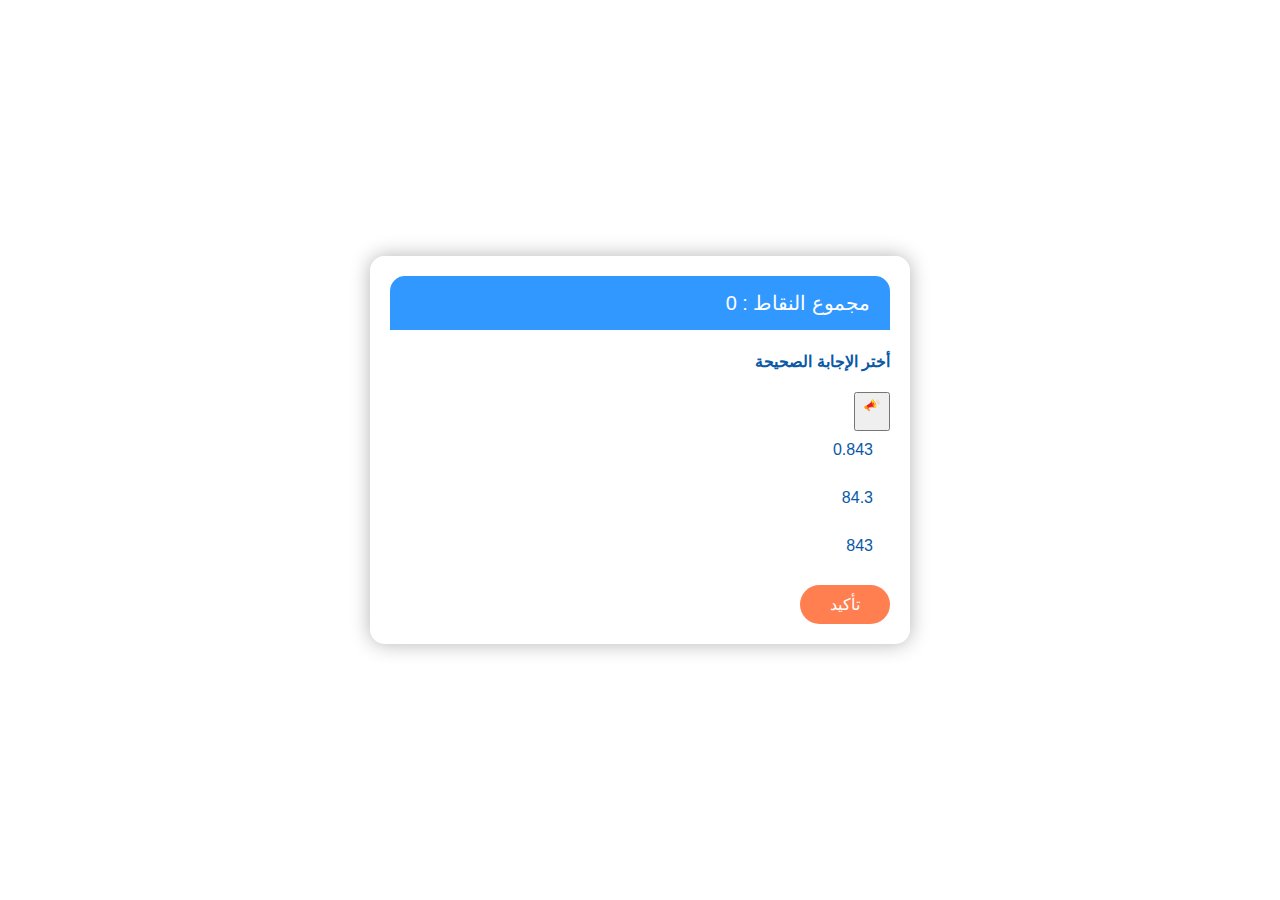
==== quiz/index1.html @ 6afb1af7 "first commit1" ====
<!DOCTYPE html>
<html lang="en">
<head>
    <meta charset="UTF-8">
    <meta name="viewport" content="width=device-width, initial-scale=1.0">
    <title>Document</title>
    <style>

body {
    font-family: Arial, Helvetica, sans-serif;
    font-size: 16px;
    margin: 0;
    color: #0b58a7;
    display: flex;
    align-items: center;
    justify-content: center;
    min-height: 100vh;
}

.qa_box {
    width: 500px;
    padding: 20px;
    background-color: rgba(255, 255, 255, 0.9);
    box-shadow: 0 0 20px rgba(0, 0, 0, 0.3);
    border-radius: 15px;
}

.qa_header {
    background-color: #3198ff;
    color: #fff;
    display: flex;
    justify-content: space-between;
    padding: 15px 20px;
    border-radius: 15px 15px 0 0;
    font-size: 20px;
}

.qa_set {
    display: none;
}

.qa_set.active {
    display: block;
}

.qa_set h4 {
    margin: 0 0 15px;
    font-size: 20px;
}

.qa_ans_row {
    position: relative;
    margin-bottom: 10px;
}

.qa_ans_row input {
    opacity: 0;
    position: absolute;
    left: 0;
    top: 0;
    width: 100%;
    height: 100%;
    z-index: 1;
    cursor: pointer;
}

.qa_ans_row span {
    border-width: 2px;
    border-style: solid;
    border-color: transparent;
    display: block;
    padding: 8px 15px;
    background-color: #ffffff;
    border-radius: 15px;
    transition: all 0.3s ease-out;
}

.qa_ans_row:hover span {
    background-color: #0b58a7;
    border-color: #00bfff;
    color: white;
}

.qa_ans_row input:checked+span {
    background-color: #0b58a7;
    color: white;
}

.qa_ans_row input[valid]:checked+span {
    background-color: green;
    color: white;
}

.qa_footer {
    padding: 10px 0 0;
    text-align: right;
}

.btn1 {
    display: inline-block;
    padding: 8px 20px;
    background-color: #0b58a7;
    color: white;
    border-radius: 15px;
    cursor: pointer;
    transition: all 0.3s ease-out;
}

.btn1:hover {
    background-color: #064484;
}
.result-container {
    position: fixed;
    top: 50%;
    left: 50%;
    transform: translate(-50%, -50%);
    background-color: rgba(255, 255, 255, 0.9);
    border-radius: 10px;
    padding: 30px;
    box-shadow: 0 0 20px rgba(0, 0, 0, 0.3);
    z-index: 1000;
    width: 400px;
    text-align: center;
    opacity: 0;
    animation: fadeIn 0.5s ease forwards;
}

@keyframes fadeIn {
    from {
        opacity: 0;
    }
    to {
        opacity: 1;
    }
}

.result-message {
    font-size: 28px;
    margin-bottom: 20px;
    color: #ff7f50;
}

.result-score {
    font-size: 20px;
    margin-bottom: 20px;
}

.btn1 {
    display: inline-block;
    padding: 10px 30px;
    background-color: #ff7f50;
    color: white;
    border-radius: 25px;
    cursor: pointer;
    transition: background-color 0.5s ease;
}

.btn1:hover {
    background-color: #ff6347;
}
img {
    width: 20px;
    height: 20px;
    margin-bottom: 10px;
}

    </style>
    <link rel="stylesheet" href="s1.css">
</head>
<body>
<div class="qa_box" id="quizContainer">
    <div class="qa_header" style="direction: rtl;">
        <span>    مجموع النقاط<span id="score">      :   0</span></span>
    </div>
    <h4 style="direction: rtl;">أختر الإجابة الصحيحة</h4>

    <div class="qa_body" style="direction: rtl;">
        <div class="qa_set active">
            <button class="btn-sound" onclick="playSound('1.mp3')"> <!-- Replace 'path_to_sound_file' with the actual path to the sound file for this question -->
                <img src="speaker.png" alt="Speaker Icon">
            </button>
        
            <div class="qa_ans_row">
                <input type="radio" name="a1" value="incorrect">
                <span>0.843</span>  
            </div>
            <div class="qa_ans_row">
                <input type="radio" name="a1" value="correct">
                <span>84.3</span>  
            </div>
            <div class="qa_ans_row">
                <input type="radio" name="a1" value="incorrect">
                <span>843</span>  
            </div>
        </div>
        <div class="qa_set active">
            <button class="btn-sound" onclick="playSound('2.mp3')"> <!-- Replace 'path_to_sound_file' with the actual path to the sound file for this question -->
                <img src="speaker.png" alt="Speaker Icon">
            </button>
        
            <div class="qa_ans_row">
                <input type="radio" name="a1" value="incorrect">
                <span>78.231</span>  
            </div>
            <div class="qa_ans_row">
                <input type="radio" name="a1" value="incorrect">
                <span>783.21</span>  
            </div>
            <div class="qa_ans_row">
                <input type="radio" name="a1" value="correct">
                <span>7832.1</span>  
            </div>
        </div>
        <div class="qa_set active">
            <button class="btn-sound" onclick="playSound('3.mp3')"> <!-- Replace 'path_to_sound_file' with the actual path to the sound file for this question -->
                <img src="speaker.png" alt="Speaker Icon">
            </button>
        
            <div class="qa_ans_row">
                <input type="radio" name="a1" value="incorrect">
                <span>30.25</span>  
            </div>
            <div class="qa_ans_row">
                <input type="radio" name="a1" value="correct">
                <span>3025</span>  
            </div>
            <div class="qa_ans_row">
                <input type="radio" name="a1" value="incorrect">
                <span>302.5</span>  
            </div>
        </div>
        <div class="qa_set active">
            <button class="btn-sound" onclick="playSound('4.mp3')"> <!-- Replace 'path_to_sound_file' with the actual path to the sound file for this question -->
                <img src="speaker.png" alt="Speaker Icon">
            </button>
        
            <div class="qa_ans_row">
                <input type="radio" name="a1" value="correct">
                <span>235.6</span>  
            </div>
            <div class="qa_ans_row">
                <input type="radio" name="a1" value="incorrect">
                <span>2.356</span>  
            </div>
            <div class="qa_ans_row">
                <input type="radio" name="a1" value="incorrect">
                <span>2356</span>  
            </div>
        </div>
        <div class="qa_set active">
            <button class="btn-sound" onclick="playSound('5.mp3')"> <!-- Replace 'path_to_sound_file' with the actual path to the sound file for this question -->
                <img src="speaker.png" alt="Speaker Icon">
            </button>
        
            <div class="qa_ans_row">
                <input type="radio" name="a1" value="incorrect">
                <span>48.38</span>  
            </div>
            <div class="qa_ans_row">
                <input type="radio" name="a1" value="correct">
                <span>483.8</span>  
            </div>
            <div class="qa_ans_row">
                <input type="radio" name="a1" value="incorrect">
                <span>4.83800</span>  
            </div>
        </div>
        <div class="qa_set active">
            <button class="btn-sound" onclick="playSound('6.mp3')"> <!-- Replace 'path_to_sound_file' with the actual path to the sound file for this question -->
                <img src="speaker.png" alt="Speaker Icon">
            </button>
        
            <div class="qa_ans_row">
                <input type="radio" name="a1" value="incorrect">
                <span>47378</span>  
            </div>
            <div class="qa_ans_row">
                <input type="radio" name="a1" value="incorrect">
                <span>47.318</span>  
            </div>
            <div class="qa_ans_row">
                <input type="radio" name="a1" value="correct">
                <span>4737.8</span>  
            </div>
        </div>
    </div>
    <div class="qa_footer">
        <span class="btn1" id="submit">تأكيد</span>
        <span class="btn1" id="repeat" style="display: none;"><button onclick="r()" style="font-family: Arial, Helvetica, sans-serif;">إلعب مجددا</button></span>
    </div>
</div>

<div id="resultContainer" class="result-container" style="display: none;">
    <div id="resultMessage" class="result-message"></div>
    <div class="result-score" style="font-family: Arial, Helvetica, sans-serif;">مجموع النقاط النهائي  <span id="finalScore" style="font-family: Arial, Helvetica, sans-serif;">0</span> من أصل  <span id="totalQuestions" style="font-family: Arial, Helvetica, sans-serif;">0</span></div>
    <div>
        <span class="btn1" id="repeat"><button onclick="r()" style="background-color: transparent; color: #fff; border-color: transparent;font-size: 20px;" style="font-family: Arial, Helvetica, sans-serif;">إلعب مجددا</button></span>
    </div>
</div>

<script>
    function r(){
        location.reload();
    }
    function playSound(soundFilePath) {
    var audio = new Audio(soundFilePath);
    audio.play();
}
    var currentQuestion = 0;
    var totalQuestions = document.querySelectorAll('.qa_set').length;
    var correctAnswers = 0;

    function showQuestion(index) {
        var questions = document.querySelectorAll('.qa_set');
        questions.forEach(function(question, i) {
            if (i === index) {
                question.classList.add('active');
            } else {
                question.classList.remove('active');
            }
        });
    }

    function calculateScore() {
        var totalScore = 0;
        var answers = document.querySelectorAll('input[type="radio"]:checked');
        correctAnswers = 0;
        answers.forEach(function(answer) {
            if (answer.value === 'correct') {
                totalScore++;
                correctAnswers++;
            }
        });
        document.getElementById('score').textContent = totalScore;
        return totalScore;
    }

    function showResult() {
        var finalScore = calculateScore();
        var scorePercentage = (correctAnswers / totalQuestions) * 100;
        var resultMessage = document.getElementById('resultMessage');
        var resultText = "";
        if (scorePercentage < 50) {
            resultText = "حاول مجددا";
        } else if (scorePercentage === 100) {
            resultText = "Great game";
        } else {
            resultText = "Good job";
        }
        resultMessage.textContent = resultText;
        document.getElementById('finalScore').textContent = finalScore;
        document.getElementById('totalQuestions').textContent = totalQuestions;
        document.getElementById('quizContainer').style.display = 'none';
        document.getElementById('resultContainer').style.display = 'block';
        document.getElementById('repeat').style.display = 'block';
    }

    function nextQuestion() {
        currentQuestion++;
        if (currentQuestion < totalQuestions) {
            showQuestion(currentQuestion);
        } else {
            showResult();
        }
    }

    document.getElementById('submit').addEventListener('click', function() {
        nextQuestion();
    });

    document.getElementById('repeat').addEventListener('click', function() {
        currentQuestion = 0;
        document.getElementById('resultContainer').style.display = 'none';
        document.getElementById('score').textContent = '0';
        showQuestion(currentQuestion);
        document.getElementById('quizContainer').style.display = 'block';
    });

    showQuestion(currentQuestion);
</script>

</body>
</html>
---- quiz/s1.css ----
body {
    font-family: Arial, Helvetica, sans-serif;
    font-size: 16px;
    margin: 0;
    color: #0b58a7;
    display: flex;
    align-items: center;
    justify-content: center;
    min-height: 100vh;
    background-image: url('math2.jpg');

}

.qa_box {
    width: 500px;
    padding: 20px;
    background-color: rgba(255, 255, 255, 0.9);
    box-shadow: 0 0 20px rgba(0, 0, 0, 0.3);
    border-radius: 15px;
}

.qa_header {
    background-color: #3198ff;
    color: #fff;
    display: flex;
    justify-content: space-between;
    padding: 15px 20px;
    border-radius: 15px 15px 0 0;
    font-size: 20px;
}

.qa_set {
    display: none;
}

.qa_set.active {
    display: block;
}

.qa_set h4 {
    margin: 0 0 15px;
    font-size: 20px;
}

.qa_ans_row {
    position: relative;
    margin-bottom: 10px;
}

.qa_ans_row input {
    opacity: 0;
    position: absolute;
    left: 0;
    top: 0;
    width: 100%;
    height: 100%;
    z-index: 1;
    cursor: pointer;
}

.qa_ans_row span {
    border-width: 2px;
    border-style: solid;
    border-color: transparent;
    display: block;
    padding: 8px 15px;
    background-color: #ffffff;
    border-radius: 15px;
    transition: all 0.3s ease-out;
}

.qa_ans_row:hover span {
    background-color: #0b58a7;
    border-color: #00bfff;
    color: white;
}

.qa_ans_row input:checked+span {
    background-color: #0b58a7;
    color: white;
}

.qa_ans_row input[valid]:checked+span {
    background-color: green;
    color: white;
}

.qa_footer {
    padding: 10px 0 0;
    text-align: right;
}

.btn1 {
    display: inline-block;
    padding: 8px 20px;
    background-color: #0b58a7;
    color: white;
    border-radius: 15px;
    cursor: pointer;
    transition: all 0.3s ease-out;
}

.btn1:hover {
    background-color: #064484;
}
.result-container {
    position: fixed;
    top: 50%;
    left: 50%;
    transform: translate(-50%, -50%);
    background-color: rgba(255, 255, 255, 0.9);
    border-radius: 10px;
    padding: 30px;
    box-shadow: 0 0 20px rgba(0, 0, 0, 0.3);
    z-index: 1000;
    width: 400px;
    text-align: center;
    opacity: 0;
    animation: fadeIn 0.5s ease forwards;
}

@keyframes fadeIn {
    from {
        opacity: 0;
    }
    to {
        opacity: 1;
    }
}

.result-message {
    font-size: 28px;
    margin-bottom: 20px;
    color: #ff7f50;
}

.result-score {
    font-size: 20px;
    margin-bottom: 20px;
}

.btn1 {
    display: inline-block;
    padding: 10px 30px;
    background-color: #ff7f50;
    color: white;
    border-radius: 25px;
    cursor: pointer;
    transition: background-color 0.5s ease;
}

.btn1:hover {
    background-color: #ff6347;
}
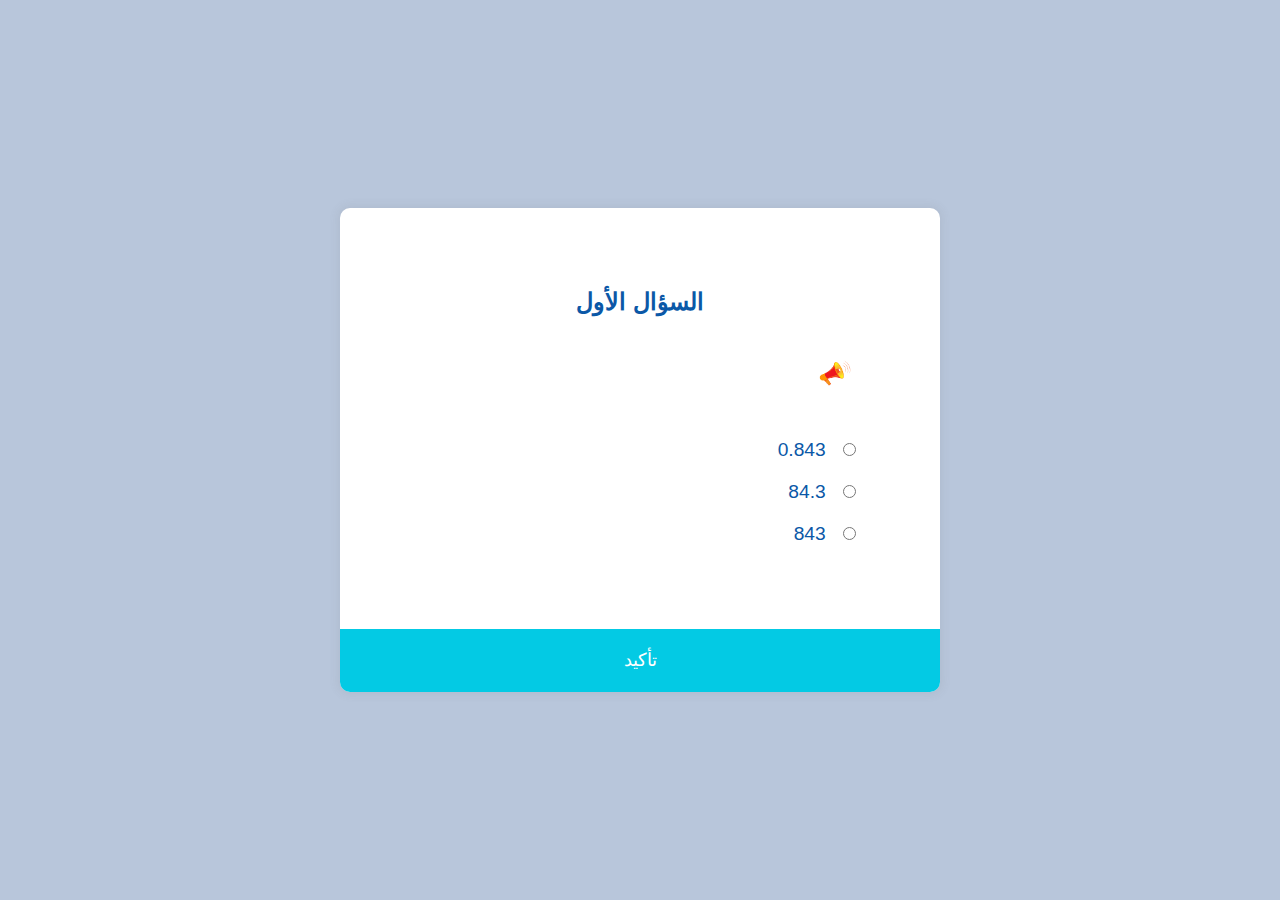
==== commit a6ce88dc: "version 2" ====
--- a/quiz/index1.html
+++ b/quiz/index1.html
@@ -5,379 +5,244 @@
     <meta name="viewport" content="width=device-width, initial-scale=1.0">
     <title>Document</title>
     <style>
-
-body {
-    font-family: Arial, Helvetica, sans-serif;
-    font-size: 16px;
-    margin: 0;
-    color: #0b58a7;
-    display: flex;
-    align-items: center;
-    justify-content: center;
-    min-height: 100vh;
-}
-
-.qa_box {
-    width: 500px;
-    padding: 20px;
-    background-color: rgba(255, 255, 255, 0.9);
-    box-shadow: 0 0 20px rgba(0, 0, 0, 0.3);
-    border-radius: 15px;
-}
-
-.qa_header {
-    background-color: #3198ff;
-    color: #fff;
-    display: flex;
-    justify-content: space-between;
-    padding: 15px 20px;
-    border-radius: 15px 15px 0 0;
-    font-size: 20px;
-}
-
-.qa_set {
-    display: none;
-}
-
-.qa_set.active {
-    display: block;
-}
-
-.qa_set h4 {
-    margin: 0 0 15px;
-    font-size: 20px;
-}
-
-.qa_ans_row {
-    position: relative;
-    margin-bottom: 10px;
-}
-
-.qa_ans_row input {
-    opacity: 0;
-    position: absolute;
-    left: 0;
-    top: 0;
-    width: 100%;
-    height: 100%;
-    z-index: 1;
-    cursor: pointer;
-}
-
-.qa_ans_row span {
-    border-width: 2px;
-    border-style: solid;
-    border-color: transparent;
-    display: block;
-    padding: 8px 15px;
-    background-color: #ffffff;
-    border-radius: 15px;
-    transition: all 0.3s ease-out;
-}
-
-.qa_ans_row:hover span {
-    background-color: #0b58a7;
-    border-color: #00bfff;
-    color: white;
-}
-
-.qa_ans_row input:checked+span {
-    background-color: #0b58a7;
-    color: white;
-}
-
-.qa_ans_row input[valid]:checked+span {
-    background-color: green;
-    color: white;
-}
-
-.qa_footer {
-    padding: 10px 0 0;
-    text-align: right;
-}
-
-.btn1 {
-    display: inline-block;
-    padding: 8px 20px;
-    background-color: #0b58a7;
-    color: white;
-    border-radius: 15px;
-    cursor: pointer;
-    transition: all 0.3s ease-out;
-}
-
-.btn1:hover {
-    background-color: #064484;
-}
-.result-container {
-    position: fixed;
-    top: 50%;
-    left: 50%;
-    transform: translate(-50%, -50%);
-    background-color: rgba(255, 255, 255, 0.9);
-    border-radius: 10px;
-    padding: 30px;
-    box-shadow: 0 0 20px rgba(0, 0, 0, 0.3);
-    z-index: 1000;
-    width: 400px;
-    text-align: center;
-    opacity: 0;
-    animation: fadeIn 0.5s ease forwards;
-}
-
-@keyframes fadeIn {
-    from {
-        opacity: 0;
-    }
-    to {
-        opacity: 1;
-    }
-}
-
-.result-message {
-    font-size: 28px;
-    margin-bottom: 20px;
-    color: #ff7f50;
-}
-
-.result-score {
-    font-size: 20px;
-    margin-bottom: 20px;
-}
-
-.btn1 {
-    display: inline-block;
-    padding: 10px 30px;
-    background-color: #ff7f50;
-    color: white;
-    border-radius: 25px;
-    cursor: pointer;
-    transition: background-color 0.5s ease;
-}
-
-.btn1:hover {
-    background-color: #ff6347;
-}
-img {
-    width: 20px;
-    height: 20px;
-    margin-bottom: 10px;
-}
-
+    * {
+            box-sizing: border-box;
+            padding: 0;
+            margin: 0;
+        }
+
+        body {
+            background-color: #b8c6db;
+            background-image: -o-linear-gradient(315deg, #b8c6db 0%, #f5f7f7 100%);
+            font-family: 'Poppins', sans-serif;
+            display: flex;
+            justify-content: center;
+            align-items: center;
+            height: 100vh;
+            overflow: hidden;
+            margin: 0;
+            direction: rtl;
+        }
+
+        .quiz-container {
+            background-color: #fff;
+            border-radius: 10px;
+            box-shadow: 0 0 10px 2px rgba(100, 100, 100, 0.1);
+            width: 600px;
+            overflow: hidden;
+        }
+
+        .quiz-header {
+            padding: 4rem;
+        }
+
+        h2 {
+            text-align: center;
+            padding: 1rem;
+            margin: 0;
+        }
+
+        ul {
+            list-style-type: none;
+            padding: 0;
+        }
+
+        ul li {
+            font-size: 1.2rem;
+            position: relative; /* Added position relative */
+            margin: 20px;
+            border-width: 200px;
+
+        }
+
+        ul li label {
+            cursor: pointer;
+            padding: 10px; /* Added padding */
+            transition: border-width 0.3s, background-color 0.3s, color 0.3s; /* Added transition */
+            border: 2px solid transparent; /* Added initial border */
+            border-radius: 15px; /* Added border-radius */
+
+        }
+
+        ul li label:hover {
+            border-width: 10px; /* Increased border width on hover */
+        }
+
+        input[type="radio"]:checked+label {
+            background-color: #03cae4; /* Changed background color when selected */
+            color: #fff; /* Changed text color when selected */
+            border-color: #03cae4; /* Added border color when selected */
+        }
+
+        button {
+            background-color: #03cae4;
+            color: #fff;
+            border: none;
+            display: block;
+            width: 100%;
+            cursor: pointer;
+            font-size: 1.1rem;
+            font-family: inherit;
+            padding: 1.3rem;
+            color: #ffffff;            
+
+        }
+
+        button:hover {
+            background-color: #04adc4;
+            border-width: 30px;
+        }
+        h1{
+            text-align: center;
+        }
     </style>
     <link rel="stylesheet" href="s1.css">
 </head>
 <body>
-<div class="qa_box" id="quizContainer">
-    <div class="qa_header" style="direction: rtl;">
-        <span>    مجموع النقاط<span id="score">      :   0</span></span>
+    <div class="quiz-container" id="quiz">
+        <div class="quiz-header">
+            <h2 id="question"></h2>
+            <button style="background-color: transparent; text-align: right; " onclick="playAudio()">
+                <audio src="" id="audio" class="a"></audio>
+                <img src="speaker.png" alt="" style="width: 40px;height: 40px;">
+            </button>
+            <ul>
+                <li>
+                    <input type="radio" name="answer" id="a" class="answer">
+                    <label for="a" id="a_text"></label>
+                </li>   
+                <li>
+                    <input type="radio" name="answer" id="b" class="answer">
+                    <label for="b" id="b_text"></label>
+                </li>   
+                <li>
+                    <input type="radio" name="answer" id="c" class="answer">
+                    <label for="c" id="c_text"></label>
+                </li>   
+            </ul>
+        </div>
+        <button id="submit">تأكيد</button>
     </div>
-    <h4 style="direction: rtl;">أختر الإجابة الصحيحة</h4>
-
-    <div class="qa_body" style="direction: rtl;">
-        <div class="qa_set active">
-            <button class="btn-sound" onclick="playSound('1.mp3')"> <!-- Replace 'path_to_sound_file' with the actual path to the sound file for this question -->
-                <img src="speaker.png" alt="Speaker Icon">
-            </button>
-        
-            <div class="qa_ans_row">
-                <input type="radio" name="a1" value="incorrect">
-                <span>0.843</span>  
-            </div>
-            <div class="qa_ans_row">
-                <input type="radio" name="a1" value="correct">
-                <span>84.3</span>  
-            </div>
-            <div class="qa_ans_row">
-                <input type="radio" name="a1" value="incorrect">
-                <span>843</span>  
-            </div>
-        </div>
-        <div class="qa_set active">
-            <button class="btn-sound" onclick="playSound('2.mp3')"> <!-- Replace 'path_to_sound_file' with the actual path to the sound file for this question -->
-                <img src="speaker.png" alt="Speaker Icon">
-            </button>
-        
-            <div class="qa_ans_row">
-                <input type="radio" name="a1" value="incorrect">
-                <span>78.231</span>  
-            </div>
-            <div class="qa_ans_row">
-                <input type="radio" name="a1" value="incorrect">
-                <span>783.21</span>  
-            </div>
-            <div class="qa_ans_row">
-                <input type="radio" name="a1" value="correct">
-                <span>7832.1</span>  
-            </div>
-        </div>
-        <div class="qa_set active">
-            <button class="btn-sound" onclick="playSound('3.mp3')"> <!-- Replace 'path_to_sound_file' with the actual path to the sound file for this question -->
-                <img src="speaker.png" alt="Speaker Icon">
-            </button>
-        
-            <div class="qa_ans_row">
-                <input type="radio" name="a1" value="incorrect">
-                <span>30.25</span>  
-            </div>
-            <div class="qa_ans_row">
-                <input type="radio" name="a1" value="correct">
-                <span>3025</span>  
-            </div>
-            <div class="qa_ans_row">
-                <input type="radio" name="a1" value="incorrect">
-                <span>302.5</span>  
-            </div>
-        </div>
-        <div class="qa_set active">
-            <button class="btn-sound" onclick="playSound('4.mp3')"> <!-- Replace 'path_to_sound_file' with the actual path to the sound file for this question -->
-                <img src="speaker.png" alt="Speaker Icon">
-            </button>
-        
-            <div class="qa_ans_row">
-                <input type="radio" name="a1" value="correct">
-                <span>235.6</span>  
-            </div>
-            <div class="qa_ans_row">
-                <input type="radio" name="a1" value="incorrect">
-                <span>2.356</span>  
-            </div>
-            <div class="qa_ans_row">
-                <input type="radio" name="a1" value="incorrect">
-                <span>2356</span>  
-            </div>
-        </div>
-        <div class="qa_set active">
-            <button class="btn-sound" onclick="playSound('5.mp3')"> <!-- Replace 'path_to_sound_file' with the actual path to the sound file for this question -->
-                <img src="speaker.png" alt="Speaker Icon">
-            </button>
-        
-            <div class="qa_ans_row">
-                <input type="radio" name="a1" value="incorrect">
-                <span>48.38</span>  
-            </div>
-            <div class="qa_ans_row">
-                <input type="radio" name="a1" value="correct">
-                <span>483.8</span>  
-            </div>
-            <div class="qa_ans_row">
-                <input type="radio" name="a1" value="incorrect">
-                <span>4.83800</span>  
-            </div>
-        </div>
-        <div class="qa_set active">
-            <button class="btn-sound" onclick="playSound('6.mp3')"> <!-- Replace 'path_to_sound_file' with the actual path to the sound file for this question -->
-                <img src="speaker.png" alt="Speaker Icon">
-            </button>
-        
-            <div class="qa_ans_row">
-                <input type="radio" name="a1" value="incorrect">
-                <span>47378</span>  
-            </div>
-            <div class="qa_ans_row">
-                <input type="radio" name="a1" value="incorrect">
-                <span>47.318</span>  
-            </div>
-            <div class="qa_ans_row">
-                <input type="radio" name="a1" value="correct">
-                <span>4737.8</span>  
-            </div>
-        </div>
-    </div>
-    <div class="qa_footer">
-        <span class="btn1" id="submit">تأكيد</span>
-        <span class="btn1" id="repeat" style="display: none;"><button onclick="r()" style="font-family: Arial, Helvetica, sans-serif;">إلعب مجددا</button></span>
-    </div>
-</div>
-
-<div id="resultContainer" class="result-container" style="display: none;">
-    <div id="resultMessage" class="result-message"></div>
-    <div class="result-score" style="font-family: Arial, Helvetica, sans-serif;">مجموع النقاط النهائي  <span id="finalScore" style="font-family: Arial, Helvetica, sans-serif;">0</span> من أصل  <span id="totalQuestions" style="font-family: Arial, Helvetica, sans-serif;">0</span></div>
-    <div>
-        <span class="btn1" id="repeat"><button onclick="r()" style="background-color: transparent; color: #fff; border-color: transparent;font-size: 20px;" style="font-family: Arial, Helvetica, sans-serif;">إلعب مجددا</button></span>
-    </div>
-</div>
-
-<script>
-    function r(){
-        location.reload();
-    }
-    function playSound(soundFilePath) {
-    var audio = new Audio(soundFilePath);
-    audio.play();
-}
-    var currentQuestion = 0;
-    var totalQuestions = document.querySelectorAll('.qa_set').length;
-    var correctAnswers = 0;
-
-    function showQuestion(index) {
-        var questions = document.querySelectorAll('.qa_set');
-        questions.forEach(function(question, i) {
-            if (i === index) {
-                question.classList.add('active');
-            } else {
-                question.classList.remove('active');
+    
+    <script>
+        const quizData = [
+            {
+                question: "السؤال الأول",
+                audio: "1.mp3",
+                a: "0.843",
+                b: "84.3",
+                c: "843",
+                correct: "b", 
+            },
+            { 
+                question: "السؤال الثاني",
+                audio: "2.mp3",
+                a: "78.231", 
+                b: "783.21",
+                c: "7832.1",
+                correct: "c",
+            },    
+            {   
+                question: "السؤال الثالث",
+                audio: "3.mp3",
+                a: "30.25 ",
+                b: "3025 ",
+                c: "302.5",
+                correct: "a",
+            },          
+            {    
+                question: "السؤال الرابع",
+                audio: "4.mp3",
+                a: "235.6",
+                b: "2.356",
+                c: "2356",
+                correct: "a",
+            },          
+            {
+                question: "السؤال الخامس",
+                audio: "5.mp3",
+                a: "48.38",
+                b: "483.8",
+                c: "4.83800",
+                correct: "b",
+            },
+            {
+                question: "السؤال السادس",
+                audio: "6.mp3",
+                a: "47378",
+                b: "47.318",
+                c: "4737.8",
+                correct: "c",
+            }
+        ];
+
+        const quiz = document.getElementById('quiz');
+        const answerEl = document.querySelectorAll('.answer');
+        const questionEl = document.getElementById('question');
+        const a_text = document.getElementById('a_text');
+        const b_text = document.getElementById('b_text');
+        const c_text = document.getElementById('c_text');
+        const audioEl = document.getElementById('audio');
+        const submitBtn = document.getElementById('submit');
+
+        let currentQuiz = 0;
+        let score = 0;
+
+        function loadQuiz() {
+            deselectAnswers();
+
+            const currentQuizData = quizData[currentQuiz];
+
+            questionEl.innerText = currentQuizData.question;
+            a_text.innerText = currentQuizData.a;
+            b_text.innerText = currentQuizData.b;
+            c_text.innerText = currentQuizData.c;
+            audioEl.src = currentQuizData.audio;
+        }
+
+        function deselectAnswers() {
+            answerEl.forEach(answerEl => answerEl.checked = false);
+        }
+
+        function getSelected() {
+            let answer;
+            answerEl.forEach(answerEl => {
+                if (answerEl.checked) {
+                    answer = answerEl.id;
+                }
+            });
+            return answer;
+        }
+
+        loadQuiz();
+
+        submitBtn.addEventListener('click', () => {
+            const answer = getSelected();
+            if (answer) {
+                if (answer === quizData[currentQuiz].correct) {
+                    score++;
+                }
+                currentQuiz++;
+                if (currentQuiz < quizData.length) {
+                    loadQuiz();
+                } else {
+                    let message;
+                    if (score === 6) {
+                        message = "ممتاز جدا";
+                    } else if (score > 3) {
+                        message = "أحسنت";
+                    } else {
+                        message = "حاول مرة أخرى ";
+                    }
+                    quiz.innerHTML = `<h1>${message}</h1><h2>  النتيجة : ${score}/${quizData.length}</h2>
+                    <button onclick="location.reload()">إلعب مجددا</button>`;
+                }
             }
         });
-    }
-
-    function calculateScore() {
-        var totalScore = 0;
-        var answers = document.querySelectorAll('input[type="radio"]:checked');
-        correctAnswers = 0;
-        answers.forEach(function(answer) {
-            if (answer.value === 'correct') {
-                totalScore++;
-                correctAnswers++;
-            }
-        });
-        document.getElementById('score').textContent = totalScore;
-        return totalScore;
-    }
-
-    function showResult() {
-        var finalScore = calculateScore();
-        var scorePercentage = (correctAnswers / totalQuestions) * 100;
-        var resultMessage = document.getElementById('resultMessage');
-        var resultText = "";
-        if (scorePercentage < 50) {
-            resultText = "حاول مجددا";
-        } else if (scorePercentage === 100) {
-            resultText = "Great game";
-        } else {
-            resultText = "Good job";
-        }
-        resultMessage.textContent = resultText;
-        document.getElementById('finalScore').textContent = finalScore;
-        document.getElementById('totalQuestions').textContent = totalQuestions;
-        document.getElementById('quizContainer').style.display = 'none';
-        document.getElementById('resultContainer').style.display = 'block';
-        document.getElementById('repeat').style.display = 'block';
-    }
-
-    function nextQuestion() {
-        currentQuestion++;
-        if (currentQuestion < totalQuestions) {
-            showQuestion(currentQuestion);
-        } else {
-            showResult();
-        }
-    }
-
-    document.getElementById('submit').addEventListener('click', function() {
-        nextQuestion();
-    });
-
-    document.getElementById('repeat').addEventListener('click', function() {
-        currentQuestion = 0;
-        document.getElementById('resultContainer').style.display = 'none';
-        document.getElementById('score').textContent = '0';
-        showQuestion(currentQuestion);
-        document.getElementById('quizContainer').style.display = 'block';
-    });
-
-    showQuestion(currentQuestion);
-</script>
-
+
+        function playAudio() {
+            audioEl.play();
+        }
+    </script>
 </body>
-</html>
+</html>